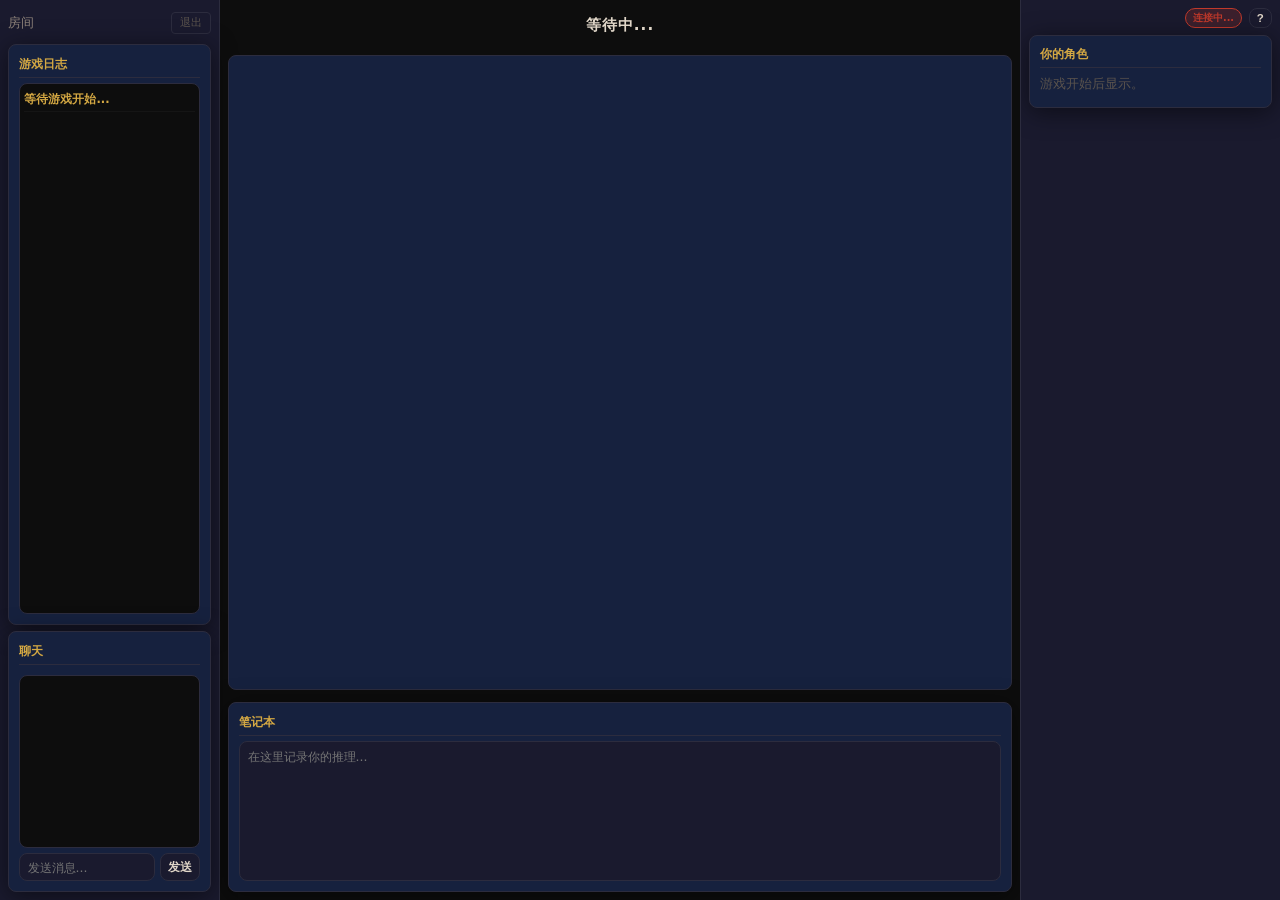
==== static/game.html @ fac995cd "Blood on the Clocktower auto-storyteller web app" ====
<!DOCTYPE html>
<html lang="zh-CN">
<head>
    <meta charset="UTF-8">
    <meta name="viewport" content="width=device-width, initial-scale=1.0">
    <title>血染钟楼 - 游戏中</title>
    <link rel="stylesheet" href="/static/css/style.css">
</head>
<body>
    <!-- Join overlay -->
    <div id="join-overlay" class="hidden" style="position:fixed;inset:0;background:rgba(0,0,0,0.85);z-index:100;display:flex;align-items:center;justify-content:center;">
        <div class="card" style="max-width:360px;width:90%;">
            <h2>加入游戏</h2>
            <label for="input-player-name">你的昵称</label>
            <div class="input-group">
                <input type="text" id="input-player-name" placeholder="输入昵称" maxlength="12" autofocus>
                <button class="btn btn-gold" id="btn-join-game">加入</button>
            </div>
        </div>
    </div>

    <!-- Game over overlay -->
    <div id="gameover-overlay" class="hidden" style="position:fixed;inset:0;background:rgba(0,0,0,0.9);z-index:100;overflow-y:auto;padding:1rem;"></div>

    <!-- Role help modal -->
    <div id="role-modal" class="hidden" style="position:fixed;inset:0;background:rgba(0,0,0,0.85);z-index:100;overflow-y:auto;padding:1rem;">
        <div class="card" style="max-width:860px;margin:1rem auto;">
            <div style="display:flex;justify-content:space-between;align-items:center;">
                <h2 style="border:none;margin:0;padding:0;">帮助</h2>
                <button class="btn btn-secondary btn-sm" id="btn-close-roles">关闭</button>
            </div>
            <div class="help-tabs" style="margin-top:0.5rem;">
                <button class="help-tab active" data-tab="roles">角色介绍</button>
                <button class="help-tab" data-tab="dist">阵营人数</button>
            </div>
            <div id="tab-roles" class="help-tab-content" style="margin-top:0.75rem;">
                <div id="role-list-content"></div>
            </div>
            <div id="tab-dist" class="help-tab-content hidden" style="margin-top:0.75rem;">
                <div id="dist-content"></div>
            </div>
        </div>
    </div>

    <!-- Toast container -->
    <div id="toast-container" style="position:fixed;top:1rem;right:1rem;z-index:50;max-width:320px;"></div>

    <main>
        <div class="game-layout">
            <!-- LEFT COLUMN -->
            <div class="col-left">
                <div class="left-header">
                    <span class="room-code">房间 <strong id="room-code-display"></strong></span>
                    <button id="btn-leave-room" class="btn-leave" title="退出房间">退出</button>
                </div>
                <div class="card log-card" style="flex:7;">
                    <h2>游戏日志</h2>
                    <div id="game-log" class="game-log">
                        <div class="log-entry phase">等待游戏开始...</div>
                    </div>
                </div>
                <div class="card chat-card" style="flex:3;">
                    <h2>聊天</h2>
                    <div id="chat-box" class="chat-box"></div>
                    <div class="input-group">
                        <input type="text" id="input-chat" placeholder="发送消息..." maxlength="200">
                        <button class="btn btn-secondary btn-sm" id="btn-send-chat">发送</button>
                    </div>
                </div>
            </div>

            <!-- CENTER COLUMN -->
            <div class="col-center">
                <div id="phase-banner" class="phase-banner">等待中...</div>
                <div id="broadcast-bar" class="broadcast-bar"></div>
                <div class="town-card">
                    <div id="town-square" class="town-square"></div>
                </div>
                <div id="host-controls"></div>
                <div class="card notebook-card">
                    <h2>笔记本</h2>
                    <textarea id="notebook" class="notebook" placeholder="在这里记录你的推理..."></textarea>
                </div>
            </div>

            <!-- RIGHT COLUMN -->
            <div class="col-right">
                <div style="display:flex;justify-content:flex-end;align-items:center;gap:0.4rem;">
                    <span id="conn-status" class="conn-status disconnected">连接中...</span>
                    <button class="btn btn-secondary btn-sm" id="btn-show-roles" title="角色介绍">?</button>
                </div>
                <div class="card role-info-card">
                    <h2>你的角色</h2>
                    <div id="private-panel">
                        <p style="color:var(--text-muted);font-size:0.8rem;">游戏开始后显示。</p>
                    </div>
                    <div id="night-info-container" class="night-info-scroll"></div>
                    <div id="slayer-btn-area"></div>
                </div>

                <!-- Day panel: nominations + voting -->
                <div id="day-panel" class="card nom-card hidden">
                    <h2>提名情况</h2>
                    <div id="action-panel" class="day-action-area hidden"></div>
                    <div id="nom-controls"></div>
                    <div id="nomination-records" class="nom-records-scroll"></div>
                </div>

                <!-- Night action panel -->
                <div id="night-action-panel" class="action-panel hidden"></div>

                <!-- Day action buttons -->
                <div id="day-buttons" class="hidden day-btns-area"></div>
            </div>
        </div>
    </main>

    <script src="/static/js/ws.js"></script>
    <script src="/static/js/game.js"></script>
</body>
</html>
---- static/css/style.css ----
/* Blood on the Clocktower – Dark Gothic Theme */

:root {
    --bg-primary: #0d0d0d;
    --bg-secondary: #1a1a2e;
    --bg-card: #16213e;
    --bg-input: #1a1a2e;
    --text-primary: #e0d6c8;
    --text-secondary: #8b8078;
    --text-muted: #5a534d;
    --accent-red: #c0392b;
    --accent-gold: #d4a843;
    --accent-blue: #2e86c1;
    --accent-green: #27ae60;
    --border-color: #2c2c3e;
    --shadow: 0 4px 24px rgba(0, 0, 0, 0.5);
    --radius: 8px;
}

* { margin: 0; padding: 0; box-sizing: border-box; }

html, body {
    height: 100%;
    font-family: 'Segoe UI', system-ui, -apple-system, sans-serif;
    background: var(--bg-primary);
    color: var(--text-primary);
    line-height: 1.5;
}

body {
    display: flex;
    flex-direction: column;
    min-height: 100vh;
}

body:has(.game-layout) { overflow: hidden; }

/* ---- Index page ---- */

.container {
    max-width: 720px;
    margin: 0 auto;
    padding: 1rem;
    width: 100%;
}

header {
    text-align: center;
    padding: 0.75rem 1rem 0.5rem;
    border-bottom: 1px solid var(--border-color);
}

header h1 {
    font-size: 1.4rem;
    color: var(--accent-gold);
    letter-spacing: 2px;
    text-shadow: 0 0 20px rgba(212, 168, 67, 0.3);
}

header .subtitle {
    color: var(--text-secondary);
    font-size: 0.85rem;
    margin-top: 0.15rem;
}

.name-bar {
    margin-top: 0.4rem;
    display: inline-flex;
    align-items: center;
    gap: 0.5rem;
    background: rgba(212,168,67,0.08);
    border: 1px solid rgba(212,168,67,0.25);
    border-radius: 2rem;
    padding: 0.3rem 1rem;
}

.name-bar #name-display {
    font-size: 1.05rem;
    font-weight: 700;
    color: var(--accent-gold);
    letter-spacing: 1px;
}

.btn-inline {
    background: none;
    border: 1px solid var(--border-color);
    border-radius: 4px;
    color: var(--text-secondary);
    cursor: pointer;
    font-size: 0.78rem;
    padding: 0.15rem 0.5rem;
    transition: all 0.15s;
}

.btn-inline:hover { color: var(--accent-gold); border-color: var(--accent-gold); }

/* ---- Game layout ---- */

main {
    flex: 1;
    padding: 0.5rem 0.75rem;
}

main:has(.game-layout) {
    height: 100vh;
    padding: 0;
    overflow: hidden;
}

.game-layout {
    display: grid;
    grid-template-columns: 220px 1fr 260px;
    height: 100vh;
}

/* ---- Left column ---- */

.col-left {
    display: flex;
    flex-direction: column;
    border-right: 1px solid var(--border-color);
    background: var(--bg-secondary);
    padding: 0.5rem;
    gap: 0.4rem;
    min-height: 0;
}

.left-header {
    display: flex;
    justify-content: space-between;
    align-items: center;
    padding: 0.25rem 0;
    flex-shrink: 0;
}

.room-code { color: var(--text-secondary); font-size: 0.8rem; }
.room-code strong { color: var(--accent-gold); letter-spacing: 2px; }

.btn-leave {
    padding: 0.15rem 0.5rem;
    font-size: 0.7rem;
    background: transparent;
    color: var(--text-muted);
    border: 1px solid var(--border-color);
    border-radius: 4px;
    cursor: pointer;
    transition: color 0.2s, border-color 0.2s;
}
.btn-leave:hover { color: var(--accent-red); border-color: var(--accent-red); }

.log-card {
    display: flex;
    flex-direction: column;
    min-height: 0;
    overflow: hidden;
}

.game-log {
    flex: 1;
    overflow-y: auto;
    padding: 0.3rem;
    background: var(--bg-primary);
    border-radius: var(--radius);
    border: 1px solid var(--border-color);
    min-height: 60px;
}

.game-log .log-entry {
    padding: 0.15rem 0;
    font-size: 0.72rem;
    color: var(--text-secondary);
    border-bottom: 1px solid rgba(255, 255, 255, 0.03);
}
.game-log .log-entry.death { color: var(--accent-red); }
.game-log .log-entry.phase { color: var(--accent-gold); font-weight: 600; }
.game-log .log-entry.ability { color: var(--accent-blue); }
.game-log .log-entry.vote { color: var(--accent-green); }

.chat-card {
    display: flex;
    flex-direction: column;
    gap: 0.3rem;
    min-height: 0;
    overflow: hidden;
}

.chat-box {
    flex: 1;
    overflow-y: auto;
    padding: 0.3rem;
    background: var(--bg-primary);
    border-radius: var(--radius);
    border: 1px solid var(--border-color);
    min-height: 30px;
}

.chat-box .chat-msg {
    padding: 0.1rem 0;
    font-size: 0.72rem;
    color: var(--text-secondary);
}

.chat-box .chat-msg .chat-name {
    color: var(--accent-gold);
    font-weight: 600;
}

/* ---- Center column ---- */

.col-center {
    display: flex;
    flex-direction: column;
    padding: 0.5rem;
    gap: 0.4rem;
    min-height: 0;
    overflow: hidden;
}

.phase-banner {
    text-align: center;
    padding: 0.35rem;
    border-radius: var(--radius);
    font-weight: 700;
    font-size: 0.95rem;
    letter-spacing: 1px;
    flex-shrink: 0;
}
.phase-banner.night { background: linear-gradient(135deg, #0f0c29, #302b63); color: #a8b5e0; border: 1px solid #302b63; }
.phase-banner.day { background: linear-gradient(135deg, #2c1810, #5a3520); color: var(--accent-gold); border: 1px solid #5a3520; }
.phase-banner.gameover { background: linear-gradient(135deg, #1a0a0a, #4a1a1a); color: var(--accent-red); border: 1px solid #4a1a1a; }

.broadcast-bar {
    text-align: center;
    padding: 0.3rem 0.5rem;
    background: var(--bg-card);
    border: 1px solid var(--border-color);
    border-radius: var(--radius);
    font-size: 0.78rem;
    color: var(--accent-gold);
    font-weight: 600;
    min-height: 1.6rem;
    flex-shrink: 0;
    transition: all 0.3s;
    overflow: hidden;
    white-space: nowrap;
    text-overflow: ellipsis;
}
.broadcast-bar:empty { padding: 0; min-height: 0; border: none; }
.broadcast-bar.flash { animation: broadcastFlash 0.5s; }
@keyframes broadcastFlash {
    0%, 100% { background: var(--bg-card); }
    50% { background: rgba(212, 168, 67, 0.15); }
}

.town-card {
    flex: 1;
    background: var(--bg-card);
    border: 1px solid var(--border-color);
    border-radius: var(--radius);
    padding: 0.5rem;
    display: flex;
    align-items: center;
    justify-content: center;
    min-height: 0;
    overflow: hidden;
}

.notebook-card {
    flex-shrink: 0;
    display: flex;
    flex-direction: column;
}

.notebook {
    resize: none;
    height: 140px;
    line-height: 1.4;
    font-size: 0.78rem;
}

/* ---- Right column ---- */

.col-right {
    display: flex;
    flex-direction: column;
    border-left: 1px solid var(--border-color);
    background: var(--bg-secondary);
    padding: 0.5rem;
    gap: 0.4rem;
    min-height: 0;
    overflow-y: auto;
}

.role-info-card {
    flex-shrink: 0;
}

.night-info-scroll { max-height: 140px; overflow-y: auto; margin-top: 0.3rem; }

.nom-card {
    flex: 1;
    display: flex;
    flex-direction: column;
    min-height: 0;
    overflow: hidden;
}

.nom-records-scroll {
    flex: 1;
    overflow-y: auto;
    min-height: 0;
}

.day-btns-area {
    flex-shrink: 0;
    display: flex;
    flex-direction: column;
    gap: 0.3rem;
}

/* ---- Cards ---- */

.card {
    background: var(--bg-card);
    border: 1px solid var(--border-color);
    border-radius: var(--radius);
    padding: 0.6rem;
    box-shadow: var(--shadow);
    flex-shrink: 0;
}

.card h2 {
    color: var(--accent-gold);
    font-size: 0.78rem;
    margin-bottom: 0.35rem;
    border-bottom: 1px solid var(--border-color);
    padding-bottom: 0.2rem;
}

/* ---- Buttons ---- */

.btn {
    display: inline-flex;
    align-items: center;
    justify-content: center;
    padding: 0.4rem 0.8rem;
    border: none;
    border-radius: var(--radius);
    font-size: 0.78rem;
    font-weight: 600;
    cursor: pointer;
    transition: all 0.2s;
    text-decoration: none;
    gap: 0.3rem;
}
.btn:disabled { opacity: 0.4; cursor: not-allowed; }
.btn-primary { background: var(--accent-red); color: #fff; }
.btn-primary:hover:not(:disabled) { background: #e74c3c; box-shadow: 0 0 12px rgba(192,57,43,0.4); }
.btn-secondary { background: var(--bg-secondary); color: var(--text-primary); border: 1px solid var(--border-color); }
.btn-secondary:hover:not(:disabled) { background: #252545; }
.btn-gold { background: var(--accent-gold); color: #0d0d0d; }
.btn-gold:hover:not(:disabled) { background: #e6b84d; }
.btn-success { background: var(--accent-green); color: #fff; }
.btn-danger { background: var(--accent-red); color: #fff; }
.btn-sm { padding: 0.2rem 0.45rem; font-size: 0.72rem; }
.btn-block { display: flex; width: 100%; }

/* ---- Inputs ---- */

input[type="text"], input[type="number"], textarea {
    background: var(--bg-input);
    border: 1px solid var(--border-color);
    border-radius: var(--radius);
    padding: 0.35rem 0.5rem;
    color: var(--text-primary);
    font-size: 0.78rem;
    width: 100%;
    outline: none;
    transition: border-color 0.2s;
    font-family: inherit;
}
input:focus, textarea:focus { border-color: var(--accent-gold); }
.input-group { display: flex; gap: 0.3rem; }
.input-group input { flex: 1; }
label { display: block; color: var(--text-secondary); font-size: 0.78rem; margin-bottom: 0.2rem; }

/* ---- Town Square ---- */

.town-square {
    position: relative;
    width: 100%;
    max-width: 480px;
    aspect-ratio: 1.4;
    margin: 0 auto;
}

.town-square .seat {
    position: absolute;
    width: 64px;
    height: 64px;
    border-radius: 50%;
    background: var(--bg-secondary);
    border: 2px solid var(--border-color);
    display: flex;
    flex-direction: column;
    align-items: center;
    justify-content: center;
    font-size: 0.6rem;
    cursor: pointer;
    transition: all 0.2s;
    text-align: center;
    transform: translate(-50%, -50%);
}

.town-square .seat:hover {
    border-color: var(--accent-gold);
    box-shadow: 0 0 10px rgba(212, 168, 67, 0.25);
}

.town-square .seat.dead { border-color: #555; opacity: 0.45; }
.town-square .seat.dead.no-vote { opacity: 0.25; border-style: dashed; }
.town-square .seat.self { border-color: var(--accent-blue); box-shadow: 0 0 8px rgba(46, 134, 193, 0.4); }

.town-square .seat.selectable {
    border-color: var(--accent-green);
    box-shadow: 0 0 12px rgba(39, 174, 96, 0.5);
    animation: selectPulse 1.5s infinite;
    opacity: 1;
}

@keyframes selectPulse {
    0%, 100% { box-shadow: 0 0 8px rgba(39, 174, 96, 0.3); }
    50% { box-shadow: 0 0 16px rgba(39, 174, 96, 0.7); }
}

.town-square .seat.selected {
    border-color: var(--accent-gold);
    box-shadow: 0 0 14px rgba(212, 168, 67, 0.5);
}

.town-square .seat .seat-number {
    position: absolute; top: -2px; left: 50%; transform: translateX(-50%);
    font-size: 0.5rem; font-weight: 700; color: var(--accent-gold); line-height: 1;
}

.town-square .seat .seat-name {
    font-weight: 600; font-size: 0.62rem;
    max-width: 56px; overflow: hidden; text-overflow: ellipsis; white-space: nowrap;
}

.town-square .seat .seat-dead-mark {
    position: absolute; font-size: 1.2rem; color: var(--accent-red);
    font-weight: 700; opacity: 0.8; pointer-events: none;
}

.town-square .seat .seat-tag {
    position: absolute; bottom: -3px; left: 50%; transform: translateX(-50%);
    font-size: 0.4rem; font-weight: 700; padding: 0 0.2rem; border-radius: 2px; line-height: 1.3;
}
.town-square .seat .seat-tag.bot { background: #5865f2; color: #fff; }
.town-square .seat .seat-tag.host { background: var(--accent-gold); color: #0d0d0d; }

.town-square .center-info {
    position: absolute; top: 50%; left: 50%; transform: translate(-50%, -50%);
    text-align: center; color: var(--text-secondary); font-size: 0.8rem;
}

/* ---- Seat marks ---- */

.seat-mark {
    position: absolute;
    font-size: 0.45rem;
    color: var(--text-muted);
    background: var(--bg-card);
    border: 1px solid var(--border-color);
    border-radius: 3px;
    padding: 0 0.2rem;
    cursor: pointer;
    white-space: nowrap;
    line-height: 1.4;
    z-index: 2;
    transition: all 0.15s;
}

.seat-mark:hover { border-color: var(--accent-gold); color: var(--text-primary); }
.seat-mark.has-mark { background: rgba(0,0,0,0.5); }

/* ---- Mark picker popup ---- */

.mark-picker {
    background: var(--bg-card);
    border: 1px solid var(--border-color);
    border-radius: var(--radius);
    padding: 0.4rem;
    display: flex;
    flex-direction: column;
    gap: 0.25rem;
    max-width: 360px;
    box-shadow: 0 8px 32px rgba(0,0,0,0.6);
}

.mark-group {
    display: flex;
    flex-wrap: wrap;
    align-items: center;
    gap: 0.2rem;
    padding-left: 3rem;
}

.mark-group-label {
    font-size: 0.6rem;
    font-weight: bold;
    width: 2.8rem;
    flex-shrink: 0;
    margin-left: -3rem;
}

.mark-clear {
    align-self: flex-start;
    margin-bottom: 0.15rem;
    color: var(--text-muted) !important;
    border-color: var(--border-color) !important;
}

.mark-opt {
    padding: 0.18rem 0.4rem;
    font-size: 0.62rem;
    background: rgba(255,255,255,0.04);
    border: 1.5px solid var(--border-color);
    border-radius: 4px;
    color: var(--text-primary);
    cursor: pointer;
    transition: all 0.1s;
    font-weight: 500;
}

.mark-opt:hover { filter: brightness(1.4); background: rgba(255,255,255,0.1); }
.mark-opt.active { background: rgba(255,255,255,0.15); font-weight: bold; box-shadow: 0 0 4px currentColor; }

/* ---- In-game confirm dialog ---- */

.ingame-confirm-overlay {
    position: fixed; inset: 0; z-index: 100;
    background: rgba(0,0,0,0.5);
    display: flex; align-items: center; justify-content: center;
}

.ingame-confirm-box {
    background: var(--bg-card);
    border: 1px solid var(--accent-gold);
    border-radius: var(--radius);
    padding: 1.2rem 1.5rem;
    text-align: center;
    min-width: 240px;
    box-shadow: 0 8px 32px rgba(0,0,0,0.6);
}

.ingame-confirm-msg {
    font-size: 0.85rem;
    margin-bottom: 0.8rem;
    color: var(--text-primary);
}

.ingame-confirm-btns {
    display: flex; gap: 0.6rem; justify-content: center;
}

.ingame-confirm-btns .btn { min-width: 70px; }

/* ---- Role card ---- */

.role-card {
    background: var(--bg-secondary);
    border: 2px solid var(--border-color);
    border-radius: var(--radius);
    padding: 0.5rem;
    text-align: center;
}
.role-card.good { border-color: var(--accent-blue); }
.role-card.evil { border-color: var(--accent-red); }
.role-card .role-name { font-size: 1rem; font-weight: 700; margin-bottom: 0.1rem; }
.role-card.good .role-name { color: var(--accent-blue); }
.role-card.evil .role-name { color: var(--accent-red); }
.role-card .role-team { font-size: 0.68rem; color: var(--text-secondary); margin-bottom: 0.15rem; }
.role-card .role-ability { font-size: 0.72rem; color: var(--text-primary); line-height: 1.4; }

/* ---- Day action area ---- */

.day-action-area {
    border: 2px solid var(--accent-gold);
    border-radius: var(--radius);
    padding: 0.5rem;
    margin-bottom: 0.3rem;
    animation: fadeIn 0.3s;
    background: rgba(212, 168, 67, 0.05);
}
.day-action-area h3 { color: var(--accent-gold); font-size: 0.8rem; margin-bottom: 0.3rem; }

/* ---- Night action panel ---- */

.action-panel {
    background: var(--bg-card);
    border: 2px solid var(--accent-gold);
    border-radius: var(--radius);
    padding: 0.5rem;
    animation: fadeIn 0.3s;
}
.action-panel h3 { color: var(--accent-gold); font-size: 0.8rem; margin-bottom: 0.3rem; }

.action-panel .options, .day-action-area .options {
    display: flex; flex-direction: column; gap: 0.2rem;
}

.action-panel .option-btn, .day-action-area .option-btn {
    display: flex; align-items: center; gap: 0.4rem;
    padding: 0.35rem 0.5rem;
    background: var(--bg-secondary);
    border: 1px solid var(--border-color);
    border-radius: var(--radius);
    color: var(--text-primary);
    cursor: pointer; transition: all 0.15s; font-size: 0.75rem;
}
.action-panel .option-btn:hover, .day-action-area .option-btn:hover {
    border-color: var(--accent-gold); background: #1e1e3a;
}
.action-panel .option-btn.selected, .day-action-area .option-btn.selected {
    border-color: var(--accent-gold); background: rgba(212, 168, 67, 0.15);
}

/* ---- Info messages ---- */

.info-panel {
    background: var(--bg-secondary);
    border-left: 3px solid var(--accent-blue);
    border-radius: 0 var(--radius) var(--radius) 0;
    padding: 0.35rem 0.5rem;
    margin-bottom: 0.3rem;
    animation: fadeIn 0.3s;
    font-size: 0.75rem;
}
.info-panel.warning { border-left-color: var(--accent-gold); }
.info-panel.danger { border-left-color: var(--accent-red); }

/* ---- Vote bar ---- */

.vote-section { display: flex; gap: 0.4rem; justify-content: center; margin: 0.3rem 0; }

/* ---- Timer ---- */

.timer { text-align: center; font-size: 1.2rem; font-weight: 700; color: var(--accent-gold); margin: 0.15rem 0; font-variant-numeric: tabular-nums; }

/* ---- Nomination table ---- */

.nom-table { width: 100%; border-collapse: collapse; font-size: 0.68rem; margin-top: 0.3rem; }
.nom-table th, .nom-table td { padding: 0.2rem 0.25rem; text-align: left; border-bottom: 1px solid var(--border-color); }
.nom-table th { color: var(--text-muted); font-weight: 600; font-size: 0.62rem; text-transform: uppercase; letter-spacing: 0.5px; }
.nom-pass { color: var(--accent-red); font-weight: 700; }
.nom-fail { color: var(--text-muted); }

/* ---- Role help modal (two-column: townsfolk | others) ---- */

.role-modal-grid {
    display: grid;
    grid-template-columns: 1fr 1fr;
    gap: 0.75rem;
    align-items: start;
}

.role-col h3 {
    color: var(--accent-gold);
    font-size: 0.78rem;
    font-weight: 700;
    margin-bottom: 0.3rem;
    border-bottom: 1px solid var(--border-color);
    padding-bottom: 0.2rem;
}

.role-help-item {
    display: flex;
    gap: 0.35rem;
    padding: 0.25rem 0.35rem;
    background: var(--bg-secondary);
    border-radius: var(--radius);
    border: 1px solid var(--border-color);
    font-size: 0.72rem;
    margin-bottom: 0.2rem;
}

.role-help-item .rh-name {
    font-weight: 700;
    min-width: 50px;
    flex-shrink: 0;
}
.role-help-item.townsfolk .rh-name { color: var(--accent-blue); }
.role-help-item.outsider .rh-name { color: #8e7cc3; }
.role-help-item.minion .rh-name { color: var(--accent-red); }
.role-help-item.demon .rh-name { color: #e74c3c; }
.role-help-item .rh-ability { color: var(--text-secondary); font-size: 0.7rem; }

/* ---- Help modal tabs ---- */

.help-tabs { display: flex; gap: 0.3rem; border-bottom: 1px solid var(--border-color); padding-bottom: 0.3rem; }
.help-tab {
    background: none; border: 1px solid var(--border-color); color: var(--text-muted);
    padding: 0.25rem 0.75rem; border-radius: var(--radius) var(--radius) 0 0;
    cursor: pointer; font-size: 0.78rem; font-weight: 600; transition: all 0.2s;
}
.help-tab.active { background: var(--accent-gold); color: var(--bg-primary); border-color: var(--accent-gold); }
.help-tab:hover:not(.active) { color: var(--text-primary); border-color: var(--text-muted); }

/* ---- Distribution table ---- */

.dist-table { width: 100%; border-collapse: collapse; font-size: 0.78rem; }
.dist-table th {
    text-align: center; padding: 0.35rem 0.3rem;
    font-size: 0.68rem; font-weight: 600; text-transform: uppercase;
    letter-spacing: 0.5px; color: var(--text-muted);
    border-bottom: 2px solid var(--border-color);
}
.dist-table td { text-align: center; padding: 0.35rem 0.3rem; border-bottom: 1px solid rgba(255,255,255,0.04); }
.dist-table tr:hover { background: rgba(255,255,255,0.03); }
.dist-table tr.dist-current { background: rgba(212,168,67,0.12); }
.dist-table tr.dist-current td { font-weight: 700; }

/* ---- Game over review ---- */

.review-teams { display: grid; grid-template-columns: 1fr 1fr; gap: 0.5rem; }
.review-team { background: var(--bg-secondary); border-radius: var(--radius); padding: 0.5rem; border: 1px solid var(--border-color); }
.review-player { display: flex; gap: 0.4rem; align-items: center; padding: 0.15rem 0; font-size: 0.75rem; }
.review-player.dead { opacity: 0.5; text-decoration: line-through; }
.review-events { background: var(--bg-secondary); border-radius: var(--radius); padding: 0.5rem; border: 1px solid var(--border-color); max-height: 200px; overflow-y: auto; }
.review-event { padding: 0.15rem 0; font-size: 0.75rem; color: var(--text-secondary); border-bottom: 1px solid rgba(255,255,255,0.03); }

/* ---- Utility ---- */

.hidden { display: none !important; }
.mt-1 { margin-top: 0.4rem; }

@keyframes fadeIn {
    from { opacity: 0; transform: translateY(4px); }
    to { opacity: 1; transform: translateY(0); }
}

::-webkit-scrollbar { width: 5px; }
::-webkit-scrollbar-track { background: var(--bg-primary); }
::-webkit-scrollbar-thumb { background: var(--border-color); border-radius: 3px; }

/* ---- Player tag (seat + name) ---- */

.ptag { display: inline; white-space: nowrap; }
.ptag-seat {
    display: inline-block; min-width: 1.1em; text-align: center;
    font-size: 0.72em; font-weight: 700; color: var(--accent-gold);
    background: rgba(255,193,7,0.12); border-radius: 3px;
    padding: 0 0.15em; margin-right: 0.12em;
    vertical-align: baseline; line-height: 1.3;
}

/* ---- Connection status ---- */

.conn-status {
    padding: 0.1rem 0.45rem; border-radius: 20px;
    font-size: 0.6rem; font-weight: 600; white-space: nowrap;
}
.conn-status.connected { background: rgba(39,174,96,0.2); color: var(--accent-green); border: 1px solid var(--accent-green); }
.conn-status.disconnected { background: rgba(192,57,43,0.2); color: var(--accent-red); border: 1px solid var(--accent-red); animation: pulse 1.5s infinite; }
@keyframes pulse { 0%, 100% { opacity: 1; } 50% { opacity: 0.5; } }

/* ---- Responsive ---- */

@media (max-width: 1024px) {
    .game-layout { grid-template-columns: 180px 1fr 220px; }
    .town-square .seat { width: 56px; height: 56px; }
}

@media (max-width: 768px) {
    .game-layout { grid-template-columns: 1fr; height: auto; }
    .col-left, .col-center, .col-right { border: none; max-height: none; overflow: visible; }
    html, body { overflow: auto; }
    .town-square { max-width: 320px; }
    .town-square .seat { width: 48px; height: 48px; font-size: 0.5rem; }
    .role-modal-grid { grid-template-columns: 1fr; }
}
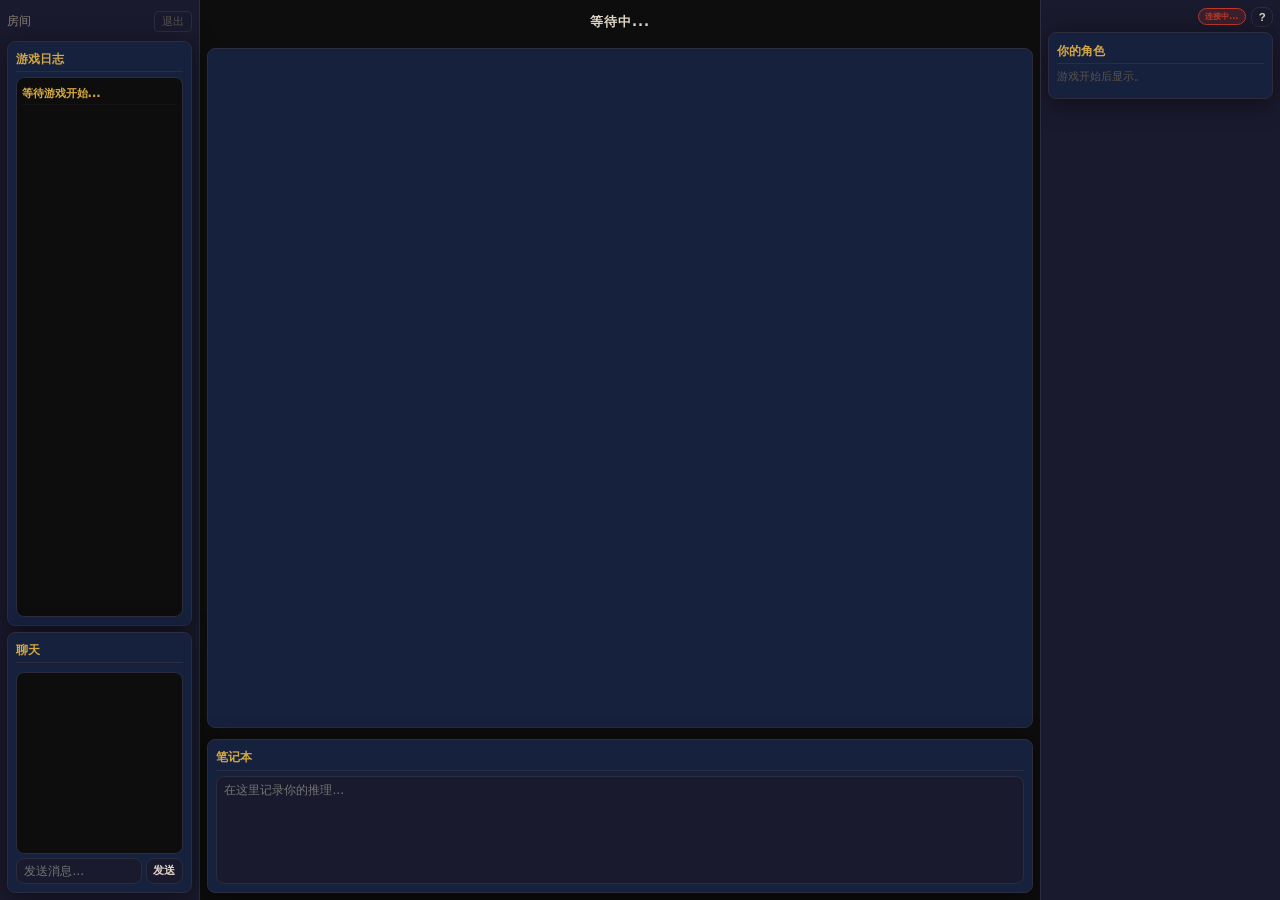
==== commit 694ee34b: "feat: 重开投票、猩红女郎接替修复、响应式UI重构 - 新增游戏内重开投票：任何玩家可发起，所有人类玩家同意后重开 - 修复杀手开枪杀死恶魔时未检查猩红女郎接替的bug - 移除JS zoom方案" ====
--- a/static/game.html
+++ b/static/game.html
@@ -86,6 +86,7 @@
             <!-- RIGHT COLUMN -->
             <div class="col-right">
                 <div style="display:flex;justify-content:flex-end;align-items:center;gap:0.4rem;">
+                    <span id="restart-vote-area"></span>
                     <span id="conn-status" class="conn-status disconnected">连接中...</span>
                     <button class="btn btn-secondary btn-sm" id="btn-show-roles" title="角色介绍">?</button>
                 </div>
--- a/static/css/style.css
+++ b/static/css/style.css
@@ -19,6 +19,10 @@
 
 * { margin: 0; padding: 0; box-sizing: border-box; }
 
+html {
+    font-size: clamp(14px, 0.85vw, 18px);
+}
+
 html, body {
     height: 100%;
     font-family: 'Segoe UI', system-ui, -apple-system, sans-serif;
@@ -87,7 +91,7 @@
     border-radius: 4px;
     color: var(--text-secondary);
     cursor: pointer;
-    font-size: 0.78rem;
+    font-size: 0.88rem;
     padding: 0.15rem 0.5rem;
     transition: all 0.15s;
 }
@@ -109,7 +113,7 @@
 
 .game-layout {
     display: grid;
-    grid-template-columns: 220px 1fr 260px;
+    grid-template-columns: clamp(200px, 14vw, 320px) 1fr clamp(240px, 16vw, 380px);
     height: 100vh;
 }
 
@@ -133,12 +137,12 @@
     flex-shrink: 0;
 }
 
-.room-code { color: var(--text-secondary); font-size: 0.8rem; }
+.room-code { color: var(--text-secondary); font-size: 0.88rem; }
 .room-code strong { color: var(--accent-gold); letter-spacing: 2px; }
 
 .btn-leave {
     padding: 0.15rem 0.5rem;
-    font-size: 0.7rem;
+    font-size: 0.8rem;
     background: transparent;
     color: var(--text-muted);
     border: 1px solid var(--border-color);
@@ -167,7 +171,7 @@
 
 .game-log .log-entry {
     padding: 0.15rem 0;
-    font-size: 0.72rem;
+    font-size: 0.82rem;
     color: var(--text-secondary);
     border-bottom: 1px solid rgba(255, 255, 255, 0.03);
 }
@@ -196,7 +200,7 @@
 
 .chat-box .chat-msg {
     padding: 0.1rem 0;
-    font-size: 0.72rem;
+    font-size: 0.82rem;
     color: var(--text-secondary);
 }
 
@@ -235,7 +239,7 @@
     background: var(--bg-card);
     border: 1px solid var(--border-color);
     border-radius: var(--radius);
-    font-size: 0.78rem;
+    font-size: 0.88rem;
     color: var(--accent-gold);
     font-weight: 600;
     min-height: 1.6rem;
@@ -273,9 +277,9 @@
 
 .notebook {
     resize: none;
-    height: 140px;
+    height: clamp(100px, 12vh, 180px);
     line-height: 1.4;
-    font-size: 0.78rem;
+    font-size: 0.88rem;
 }
 
 /* ---- Right column ---- */
@@ -295,7 +299,7 @@
     flex-shrink: 0;
 }
 
-.night-info-scroll { max-height: 140px; overflow-y: auto; margin-top: 0.3rem; }
+.night-info-scroll { max-height: clamp(100px, 12vh, 200px); overflow-y: auto; margin-top: 0.3rem; }
 
 .nom-card {
     flex: 1;
@@ -331,7 +335,7 @@
 
 .card h2 {
     color: var(--accent-gold);
-    font-size: 0.78rem;
+    font-size: 0.88rem;
     margin-bottom: 0.35rem;
     border-bottom: 1px solid var(--border-color);
     padding-bottom: 0.2rem;
@@ -346,7 +350,7 @@
     padding: 0.4rem 0.8rem;
     border: none;
     border-radius: var(--radius);
-    font-size: 0.78rem;
+    font-size: 0.88rem;
     font-weight: 600;
     cursor: pointer;
     transition: all 0.2s;
@@ -362,7 +366,7 @@
 .btn-gold:hover:not(:disabled) { background: #e6b84d; }
 .btn-success { background: var(--accent-green); color: #fff; }
 .btn-danger { background: var(--accent-red); color: #fff; }
-.btn-sm { padding: 0.2rem 0.45rem; font-size: 0.72rem; }
+.btn-sm { padding: 0.2rem 0.45rem; font-size: 0.82rem; }
 .btn-block { display: flex; width: 100%; }
 
 /* ---- Inputs ---- */
@@ -373,7 +377,7 @@
     border-radius: var(--radius);
     padding: 0.35rem 0.5rem;
     color: var(--text-primary);
-    font-size: 0.78rem;
+    font-size: 0.88rem;
     width: 100%;
     outline: none;
     transition: border-color 0.2s;
@@ -382,22 +386,22 @@
 input:focus, textarea:focus { border-color: var(--accent-gold); }
 .input-group { display: flex; gap: 0.3rem; }
 .input-group input { flex: 1; }
-label { display: block; color: var(--text-secondary); font-size: 0.78rem; margin-bottom: 0.2rem; }
+label { display: block; color: var(--text-secondary); font-size: 0.88rem; margin-bottom: 0.2rem; }
 
 /* ---- Town Square ---- */
 
 .town-square {
     position: relative;
     width: 100%;
-    max-width: 480px;
+    max-width: clamp(360px, 32vw, 600px);
     aspect-ratio: 1.4;
     margin: 0 auto;
 }
 
 .town-square .seat {
     position: absolute;
-    width: 64px;
-    height: 64px;
+    width: clamp(56px, 5vw, 96px);
+    height: clamp(56px, 5vw, 96px);
     border-radius: 50%;
     background: var(--bg-secondary);
     border: 2px solid var(--border-color);
@@ -405,7 +409,7 @@
     flex-direction: column;
     align-items: center;
     justify-content: center;
-    font-size: 0.6rem;
+    font-size: clamp(0.6rem, 0.8vw, 0.85rem);
     cursor: pointer;
     transition: all 0.2s;
     text-align: center;
@@ -439,63 +443,87 @@
 }
 
 .town-square .seat .seat-number {
-    position: absolute; top: -2px; left: 50%; transform: translateX(-50%);
-    font-size: 0.5rem; font-weight: 700; color: var(--accent-gold); line-height: 1;
+    position: absolute; top: -6px; left: 50%; transform: translateX(-50%);
+    font-size: clamp(1.1rem, 1.8vw, 2rem); font-weight: 700; color: var(--accent-gold); line-height: 1;
 }
 
 .town-square .seat .seat-name {
-    font-weight: 600; font-size: 0.62rem;
-    max-width: 56px; overflow: hidden; text-overflow: ellipsis; white-space: nowrap;
+    font-weight: 600; font-size: clamp(0.65rem, 0.85vw, 1rem);
+    max-width: clamp(48px, 4.5vw, 80px); overflow: hidden; text-overflow: ellipsis; white-space: nowrap;
 }
 
 .town-square .seat .seat-dead-mark {
-    position: absolute; font-size: 1.2rem; color: var(--accent-red);
+    position: absolute; font-size: clamp(1rem, 1.3vw, 1.6rem); color: var(--accent-red);
     font-weight: 700; opacity: 0.8; pointer-events: none;
+}
+.town-square .seat .seat-check {
+    position: absolute; bottom: -2px; right: -4px;
+    font-size: clamp(0.45rem, 0.6vw, 0.7rem); color: #2ecc71; font-weight: 700;
+    background: rgba(0,0,0,0.6); border-radius: 50%;
+    width: clamp(0.7rem, 0.9vw, 1.1rem); height: clamp(0.7rem, 0.9vw, 1.1rem); line-height: clamp(0.7rem, 0.9vw, 1.1rem);
+    text-align: center; pointer-events: none;
 }
 
 .town-square .seat .seat-tag {
     position: absolute; bottom: -3px; left: 50%; transform: translateX(-50%);
-    font-size: 0.4rem; font-weight: 700; padding: 0 0.2rem; border-radius: 2px; line-height: 1.3;
+    font-size: clamp(0.35rem, 0.45vw, 0.55rem); font-weight: 700; padding: 0 0.2rem; border-radius: 2px; line-height: 1.3;
 }
 .town-square .seat .seat-tag.bot { background: #5865f2; color: #fff; }
 .town-square .seat .seat-tag.host { background: var(--accent-gold); color: #0d0d0d; }
 
 .town-square .center-info {
     position: absolute; top: 50%; left: 50%; transform: translate(-50%, -50%);
-    text-align: center; color: var(--text-secondary); font-size: 0.8rem;
+    text-align: center; color: var(--text-secondary); font-size: clamp(0.7rem, 0.9vw, 1rem);
 }
 
 /* ---- Seat marks ---- */
 
+.seat-mark-wrap {
+    position: absolute;
+    display: flex;
+    align-items: center;
+    gap: 0.1rem;
+    z-index: 2;
+    white-space: nowrap;
+}
+
 .seat-mark {
-    position: absolute;
-    font-size: 0.45rem;
+    font-size: clamp(0.7rem, 0.95vw, 1.1rem);
     color: var(--text-muted);
     background: var(--bg-card);
     border: 1px solid var(--border-color);
     border-radius: 3px;
-    padding: 0 0.2rem;
+    padding: 0.05rem 0.3rem;
     cursor: pointer;
     white-space: nowrap;
     line-height: 1.4;
-    z-index: 2;
     transition: all 0.15s;
 }
 
 .seat-mark:hover { border-color: var(--accent-gold); color: var(--text-primary); }
 .seat-mark.has-mark { background: rgba(0,0,0,0.5); }
 
+.seat-mark-clear {
+    font-size: clamp(0.55rem, 0.7vw, 0.8rem);
+    color: var(--text-muted);
+    cursor: pointer;
+    line-height: 1;
+    opacity: 0.5;
+    transition: all 0.15s;
+}
+.seat-mark-clear:hover { color: var(--accent-red); opacity: 1; }
+
 /* ---- Mark picker popup ---- */
 
 .mark-picker {
     background: var(--bg-card);
     border: 1px solid var(--border-color);
     border-radius: var(--radius);
-    padding: 0.4rem;
-    display: flex;
-    flex-direction: column;
-    gap: 0.25rem;
-    max-width: 360px;
+    padding: 0.5rem;
+    display: flex;
+    flex-direction: column;
+    gap: 0.35rem;
+    max-width: 480px;
     box-shadow: 0 8px 32px rgba(0,0,0,0.6);
 }
 
@@ -503,28 +531,21 @@
     display: flex;
     flex-wrap: wrap;
     align-items: center;
-    gap: 0.2rem;
-    padding-left: 3rem;
+    gap: 0.3rem;
+    padding-left: 3.8rem;
 }
 
 .mark-group-label {
-    font-size: 0.6rem;
+    font-size: 0.85rem;
     font-weight: bold;
-    width: 2.8rem;
+    width: 3.5rem;
     flex-shrink: 0;
-    margin-left: -3rem;
-}
-
-.mark-clear {
-    align-self: flex-start;
-    margin-bottom: 0.15rem;
-    color: var(--text-muted) !important;
-    border-color: var(--border-color) !important;
+    margin-left: -3.8rem;
 }
 
 .mark-opt {
-    padding: 0.18rem 0.4rem;
-    font-size: 0.62rem;
+    padding: 0.25rem 0.55rem;
+    font-size: 0.85rem;
     background: rgba(255,255,255,0.04);
     border: 1.5px solid var(--border-color);
     border-radius: 4px;
@@ -537,6 +558,23 @@
 .mark-opt:hover { filter: brightness(1.4); background: rgba(255,255,255,0.1); }
 .mark-opt.active { background: rgba(255,255,255,0.15); font-weight: bold; box-shadow: 0 0 4px currentColor; }
 
+.mark-custom-input {
+    width: 6rem !important;
+    padding: 0.2rem 0.4rem !important;
+    font-size: 0.85rem !important;
+    background: var(--bg-input);
+    border: 1.5px solid var(--border-color);
+    border-radius: 4px;
+    color: var(--text-primary);
+}
+.mark-custom-input:focus { border-color: var(--accent-gold); }
+.mark-custom-confirm {
+    padding: 0.2rem 0.5rem;
+    color: var(--accent-green) !important;
+    border-color: var(--accent-green) !important;
+    font-weight: bold;
+}
+
 /* ---- In-game confirm dialog ---- */
 
 .ingame-confirm-overlay {
@@ -581,8 +619,8 @@
 .role-card .role-name { font-size: 1rem; font-weight: 700; margin-bottom: 0.1rem; }
 .role-card.good .role-name { color: var(--accent-blue); }
 .role-card.evil .role-name { color: var(--accent-red); }
-.role-card .role-team { font-size: 0.68rem; color: var(--text-secondary); margin-bottom: 0.15rem; }
-.role-card .role-ability { font-size: 0.72rem; color: var(--text-primary); line-height: 1.4; }
+.role-card .role-team { font-size: 0.78rem; color: var(--text-secondary); margin-bottom: 0.15rem; }
+.role-card .role-ability { font-size: 0.82rem; color: var(--text-primary); line-height: 1.4; }
 
 /* ---- Day action area ---- */
 
@@ -618,7 +656,7 @@
     border: 1px solid var(--border-color);
     border-radius: var(--radius);
     color: var(--text-primary);
-    cursor: pointer; transition: all 0.15s; font-size: 0.75rem;
+    cursor: pointer; transition: all 0.15s; font-size: 0.85rem;
 }
 .action-panel .option-btn:hover, .day-action-area .option-btn:hover {
     border-color: var(--accent-gold); background: #1e1e3a;
@@ -636,7 +674,7 @@
     padding: 0.35rem 0.5rem;
     margin-bottom: 0.3rem;
     animation: fadeIn 0.3s;
-    font-size: 0.75rem;
+    font-size: 0.85rem;
 }
 .info-panel.warning { border-left-color: var(--accent-gold); }
 .info-panel.danger { border-left-color: var(--accent-red); }
@@ -651,9 +689,9 @@
 
 /* ---- Nomination table ---- */
 
-.nom-table { width: 100%; border-collapse: collapse; font-size: 0.68rem; margin-top: 0.3rem; }
+.nom-table { width: 100%; border-collapse: collapse; font-size: 0.78rem; margin-top: 0.3rem; }
 .nom-table th, .nom-table td { padding: 0.2rem 0.25rem; text-align: left; border-bottom: 1px solid var(--border-color); }
-.nom-table th { color: var(--text-muted); font-weight: 600; font-size: 0.62rem; text-transform: uppercase; letter-spacing: 0.5px; }
+.nom-table th { color: var(--text-muted); font-weight: 600; font-size: 0.72rem; text-transform: uppercase; letter-spacing: 0.5px; }
 .nom-pass { color: var(--accent-red); font-weight: 700; }
 .nom-fail { color: var(--text-muted); }
 
@@ -668,7 +706,7 @@
 
 .role-col h3 {
     color: var(--accent-gold);
-    font-size: 0.78rem;
+    font-size: 0.88rem;
     font-weight: 700;
     margin-bottom: 0.3rem;
     border-bottom: 1px solid var(--border-color);
@@ -682,7 +720,7 @@
     background: var(--bg-secondary);
     border-radius: var(--radius);
     border: 1px solid var(--border-color);
-    font-size: 0.72rem;
+    font-size: 0.82rem;
     margin-bottom: 0.2rem;
 }
 
@@ -703,17 +741,17 @@
 .help-tab {
     background: none; border: 1px solid var(--border-color); color: var(--text-muted);
     padding: 0.25rem 0.75rem; border-radius: var(--radius) var(--radius) 0 0;
-    cursor: pointer; font-size: 0.78rem; font-weight: 600; transition: all 0.2s;
+    cursor: pointer; font-size: 0.88rem; font-weight: 600; transition: all 0.2s;
 }
 .help-tab.active { background: var(--accent-gold); color: var(--bg-primary); border-color: var(--accent-gold); }
 .help-tab:hover:not(.active) { color: var(--text-primary); border-color: var(--text-muted); }
 
 /* ---- Distribution table ---- */
 
-.dist-table { width: 100%; border-collapse: collapse; font-size: 0.78rem; }
+.dist-table { width: 100%; border-collapse: collapse; font-size: 0.88rem; }
 .dist-table th {
     text-align: center; padding: 0.35rem 0.3rem;
-    font-size: 0.68rem; font-weight: 600; text-transform: uppercase;
+    font-size: 0.78rem; font-weight: 600; text-transform: uppercase;
     letter-spacing: 0.5px; color: var(--text-muted);
     border-bottom: 2px solid var(--border-color);
 }
@@ -726,10 +764,10 @@
 
 .review-teams { display: grid; grid-template-columns: 1fr 1fr; gap: 0.5rem; }
 .review-team { background: var(--bg-secondary); border-radius: var(--radius); padding: 0.5rem; border: 1px solid var(--border-color); }
-.review-player { display: flex; gap: 0.4rem; align-items: center; padding: 0.15rem 0; font-size: 0.75rem; }
+.review-player { display: flex; gap: 0.4rem; align-items: center; padding: 0.15rem 0; font-size: 0.85rem; }
 .review-player.dead { opacity: 0.5; text-decoration: line-through; }
 .review-events { background: var(--bg-secondary); border-radius: var(--radius); padding: 0.5rem; border: 1px solid var(--border-color); max-height: 200px; overflow-y: auto; }
-.review-event { padding: 0.15rem 0; font-size: 0.75rem; color: var(--text-secondary); border-bottom: 1px solid rgba(255,255,255,0.03); }
+.review-event { padding: 0.15rem 0; font-size: 0.85rem; color: var(--text-secondary); border-bottom: 1px solid rgba(255,255,255,0.03); }
 
 /* ---- Utility ---- */
 
@@ -769,15 +807,43 @@
 /* ---- Responsive ---- */
 
 @media (max-width: 1024px) {
-    .game-layout { grid-template-columns: 180px 1fr 220px; }
+    .game-layout { grid-template-columns: clamp(170px, 18vw, 220px) 1fr clamp(200px, 22vw, 260px); }
     .town-square .seat { width: 56px; height: 56px; }
 }
 
 @media (max-width: 768px) {
-    .game-layout { grid-template-columns: 1fr; height: auto; }
-    .col-left, .col-center, .col-right { border: none; max-height: none; overflow: visible; }
-    html, body { overflow: auto; }
+    body:has(.game-layout) { overflow: auto; }
+    main:has(.game-layout) { height: auto; overflow: visible; }
+    .game-layout {
+        grid-template-columns: 1fr;
+        grid-template-rows: auto;
+        height: auto;
+    }
+    .col-left {
+        order: 3;
+        border: none;
+        overflow: visible;
+    }
+    .col-center {
+        order: 1;
+        border: none;
+        overflow: visible;
+    }
+    .col-right {
+        order: 2;
+        border: none;
+        max-height: none;
+        overflow: visible;
+    }
+    .col-left .log-card, .col-left .chat-card { flex: none !important; }
+    .town-card { min-height: 280px; }
     .town-square { max-width: 320px; }
-    .town-square .seat { width: 48px; height: 48px; font-size: 0.5rem; }
+    .town-square .seat { width: 56px; height: 56px; font-size: 0.6rem; }
+    .town-square .seat .seat-number { font-size: 1.1rem; }
+    .town-square .seat .seat-name { font-size: 0.6rem; max-width: 48px; }
+    .notebook { height: 80px; }
+    .game-log { height: 180px; max-height: none; }
+    .chat-box { height: 120px; max-height: none; }
+    .night-info-scroll { max-height: 100px; }
     .role-modal-grid { grid-template-columns: 1fr; }
 }
